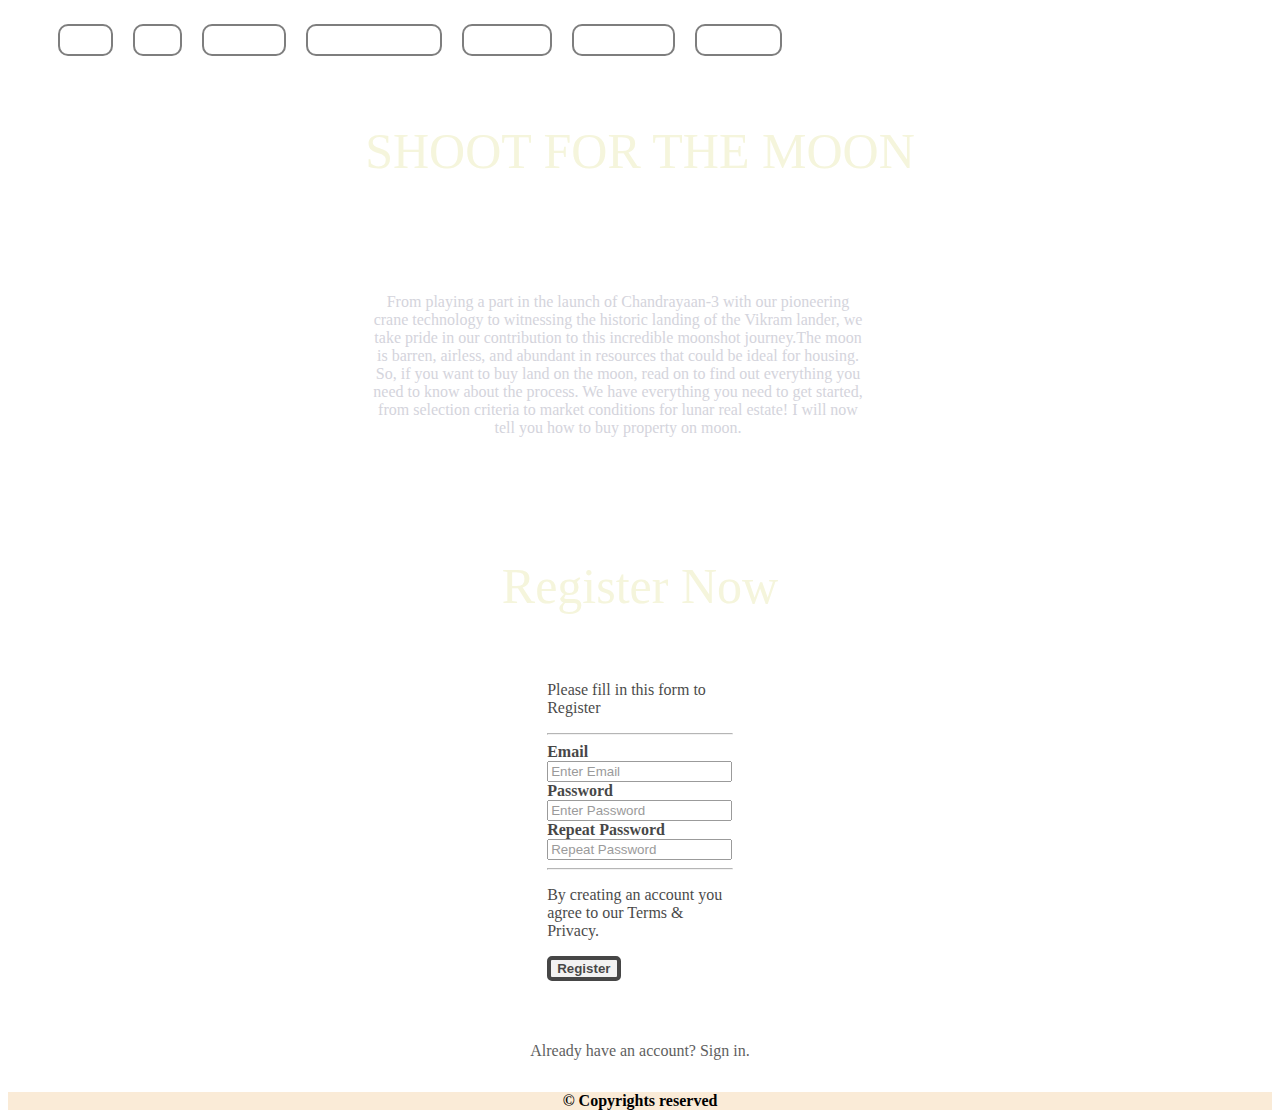
==== index.html @ f23ace93 "Add files via upload" ====
<html>

<head>
    <link rel="stylesheet" href="test.css">
    <title>
        To the moon
    </title>

</head>

<body>

    <div class="navbar">
        <ul>
            <li class="nav"><a href="index.html">Home</a></li>
            <li class="nav"><a href="price.html">Price</a></li>
            <li class="nav"><a href="team.html">Our Team</a></li>
            <li class="nav"><a href="contri.html">Our Contribution</a></li>
            <li class="nav"><a href="contact.html">Contact Us</a></li>
            <li class="nav"><a href="solar.html">Solar System</a></li>
            <li class="nav"><a href="https://www.bing.com/news/search?q=Buy+Land+On+Moon&qs=n&form=QBNT&sp=-1&lq=0&pq=buy+land+on+moon&sc=7-16&sk=&cvid=3761ED38438C40059467CC72F1EFD858&ghsh=0&ghacc=0&ghpl=">News Feed</a></li>
        </ul>
    </div>

   
    <section class="section">

        <p id="p1" sectionTag text-big>
            SHOOT FOR THE MOON
        </p>
        <h2>Book Your Plot Now! Special discount for Saurav Sir!</h2>
    </section>

    <section class="section1" id="section1">
        <div class="container2">
            <p id="p2">
                From playing a part in the launch of Chandrayaan-3 with our pioneering crane technology to witnessing
                the historic landing of the Vikram lander, we take pride in our contribution to this incredible moonshot
                journey.The moon is barren, airless, and abundant in resources that could be ideal for housing. So, if
                you want to buy land on the moon, read on to find out everything you need to know about the process. We
                have everything you need to get started, from selection criteria to market conditions for lunar real
                estate! I will now tell you how to buy property on moon.
                <br><br><br><br>

            </p>

        </div>

    </section>

    <p id="p1" sectionTag text-big>
        Register Now
    </p>
    <div class="outer">


        <form action="action_page.php">

            <div class="container">
                <div class="formdiv">
                    <p>Please fill in this form to Register </p>
                    <hr>

                    <label for="email"><b>Email</b></label>
                    <input type="text" placeholder="Enter Email" name="email" id="email" required>
                    <br>
                    <label for="psw"><b>Password</b></label>
                    <input type="password" placeholder="Enter Password" name="psw" id="psw" required>
                    <br>
                    <label for="psw-repeat"><b>Repeat Password</b></label>
                    <input type="password" placeholder="Repeat Password" name="psw-repeat" id="psw-repeat" required>
                    <hr>

                    <p>By creating an account you agree to our <a href="#">Terms & Privacy</a>.</p>
                    <button type="submit" class="registerbtn">Register</button>
                </div>

                <div class="container signin">
                    <p>Already have an account? <a href="#">Sign in</a>.</p>

                </div>
            </div>

    </div>
    </form>




</body>


<footer>
    &copy Copyrights reserved
</footer>
<!-- <script>
        alert("You're redirected to the home page!")
    </script> -->

</html>
---- test.css ----
body{
    background-color: white;
    background-image: url('images/moon1.jpg') ; background-position: center; /* Center the image */
    background-repeat: no-repeat; /* Do not repeat the image */
    background-size: cover;;
    display: flex;
    flex-direction: column;

}

h1{
    text-align: center;
    background-color: orangered;
    
    border-radius: 15px;
}
h2{
    text-align: center;
    /* background-color: grey; */
    color: white;
}
.bot{
    background-color: rgb(53, 232, 53);
}
marquee{
    background-color: grey;
    border-radius: 15px;
}
.formdiv{
    opacity: .9;
    height: 361px;
    margin: auto;
    width: 50%
   
}
.outer{
    display: flex;

    justify-content: center;

    align-items: center;

    flex-direction: column;
}
.container{
    display: flex;
    flex-direction: column;
    align-items: center;
    background-color: white;
    
    z-index: -1;
    opacity: 0.8;
    width: 100%;
}
.registerbtn{
    border: 4px solid black;
    border-radius: 5px;
    font-weight: bold;
}
.navbar{
    align-items: center;
    
    border-radius: 10px;
    opacity: .5;
    color: white;

}
.navbar ul{
    display: flex;
    flex-direction: row;
    list-style: none;
    align-items: center;
    color: white;
   
}
.nav{
    padding: 5px;
    margin-left: 10px;
    margin-right: 10px;
    border: 2px solid black;
    border-radius: 10px;
    color: white;
    opacity: 1;
    font-weight: bold;
    

}
.nav:hover{
    background-color: grey;
    box-shadow: 0 0 20px white;
    translate: 0 -5px;
    transition-duration: 1s;

}
a{
    color: inherit;
    text-decoration: none;
}
footer{
    text-align: center;
    background-color: antiquewhite;
    font-weight: bold;
}



#p1{
color: beige;
text-align: center;
font-size: 50px;

}

#p2{

    color: #d4d4dc;
    border-radius: 10px;
}

.container2{
    width: 500px;
    display: flex;
    flex-direction: column;
    align-items: center;
    text-align: center;
    

}

.section1{
   
    align-items: center;
    margin-left: 360px;
}
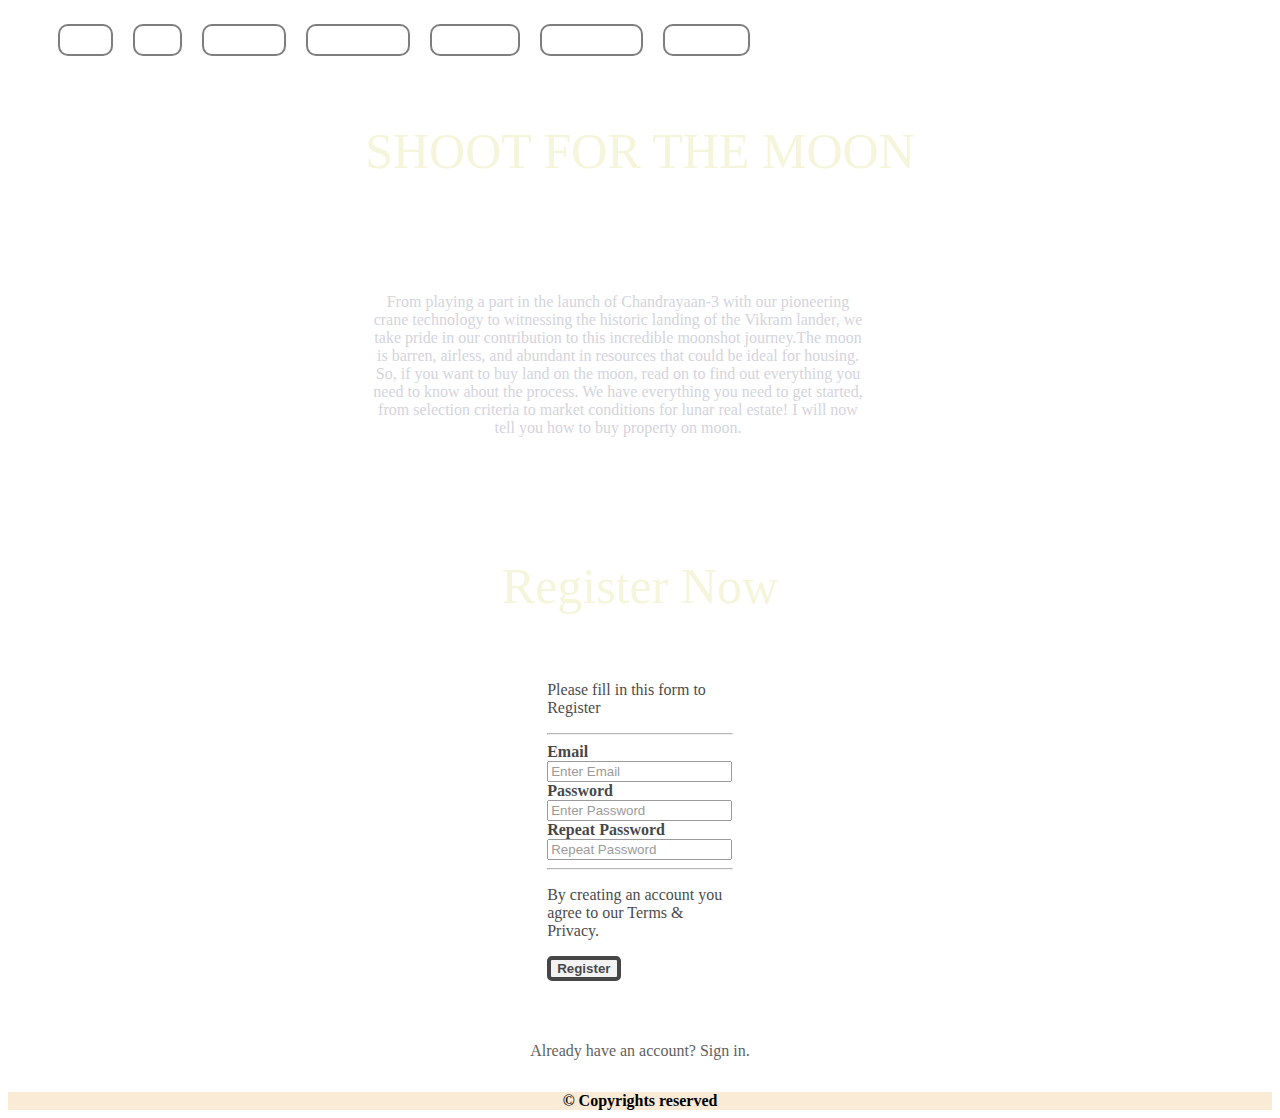
==== commit 616b4460: "Update index.html" ====
--- a/index.html
+++ b/index.html
@@ -15,7 +15,7 @@
             <li class="nav"><a href="index.html">Home</a></li>
             <li class="nav"><a href="price.html">Price</a></li>
             <li class="nav"><a href="team.html">Our Team</a></li>
-            <li class="nav"><a href="contri.html">Our Contribution</a></li>
+            <li class="nav"><a href="contri.html">Contribution</a></li>
             <li class="nav"><a href="contact.html">Contact Us</a></li>
             <li class="nav"><a href="solar.html">Solar System</a></li>
             <li class="nav"><a href="https://www.bing.com/news/search?q=Buy+Land+On+Moon&qs=n&form=QBNT&sp=-1&lq=0&pq=buy+land+on+moon&sc=7-16&sk=&cvid=3761ED38438C40059467CC72F1EFD858&ghsh=0&ghacc=0&ghpl=">News Feed</a></li>
@@ -97,4 +97,4 @@
         alert("You're redirected to the home page!")
     </script> -->
 
-</html>+</html>
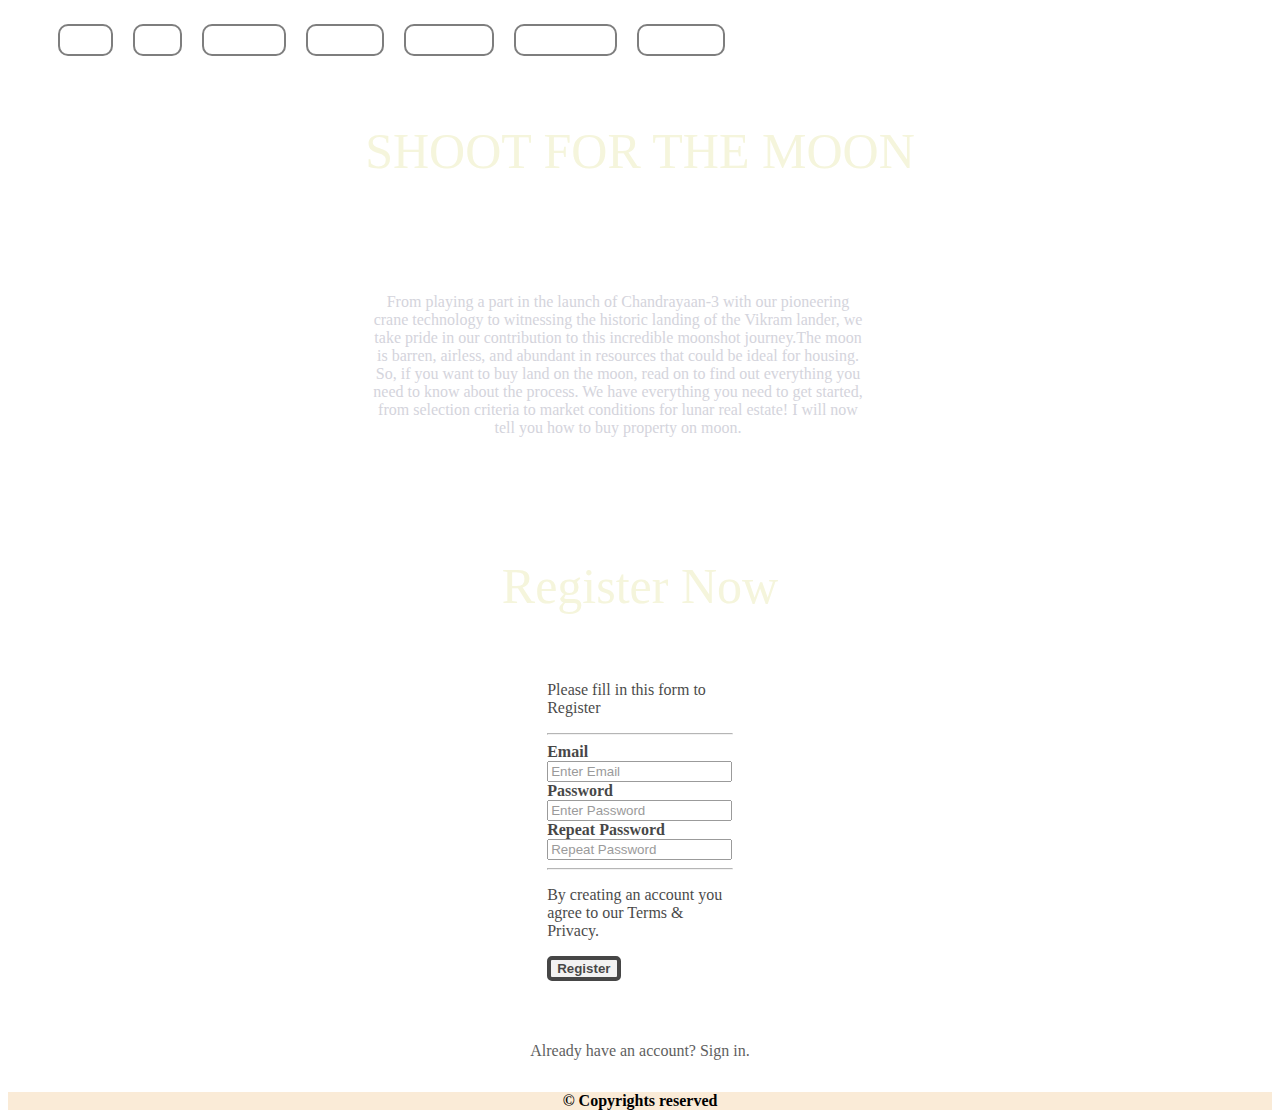
==== commit 6b1f2afa: "Update index.html" ====
--- a/index.html
+++ b/index.html
@@ -15,7 +15,7 @@
             <li class="nav"><a href="index.html">Home</a></li>
             <li class="nav"><a href="price.html">Price</a></li>
             <li class="nav"><a href="team.html">Our Team</a></li>
-            <li class="nav"><a href="contri.html">Contribution</a></li>
+            <li class="nav"><a href="contri.html">About Us</a></li>
             <li class="nav"><a href="contact.html">Contact Us</a></li>
             <li class="nav"><a href="solar.html">Solar System</a></li>
             <li class="nav"><a href="https://www.bing.com/news/search?q=Buy+Land+On+Moon&qs=n&form=QBNT&sp=-1&lq=0&pq=buy+land+on+moon&sc=7-16&sk=&cvid=3761ED38438C40059467CC72F1EFD858&ghsh=0&ghacc=0&ghpl=">News Feed</a></li>
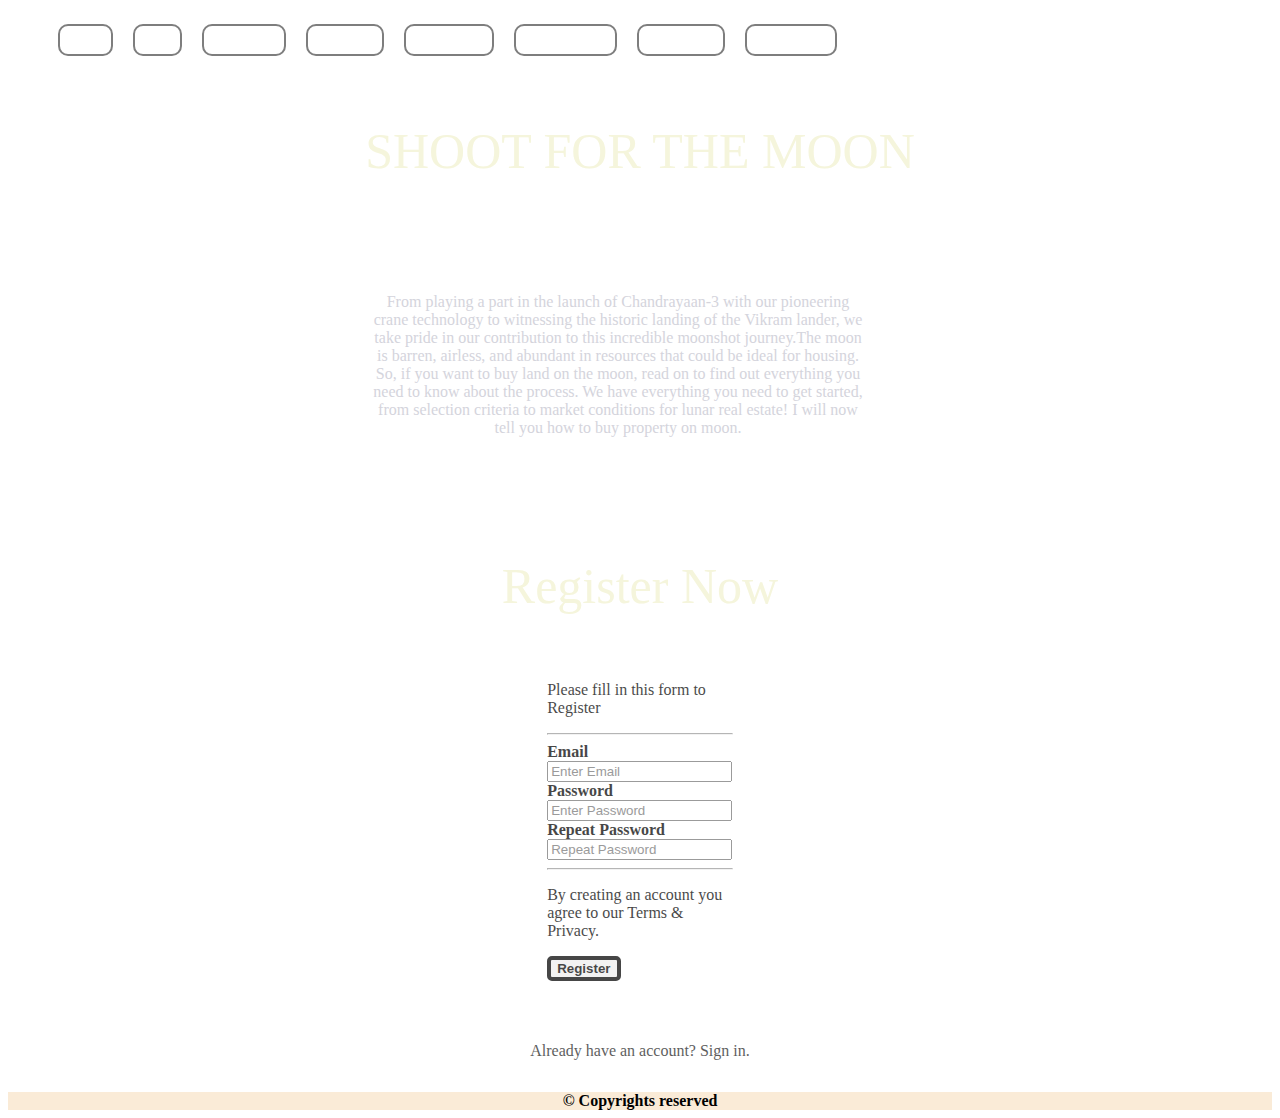
==== commit f63055d8: "Update index.html" ====
--- a/index.html
+++ b/index.html
@@ -19,6 +19,7 @@
             <li class="nav"><a href="contact.html">Contact Us</a></li>
             <li class="nav"><a href="solar.html">Solar System</a></li>
             <li class="nav"><a href="https://www.bing.com/news/search?q=Buy+Land+On+Moon&qs=n&form=QBNT&sp=-1&lq=0&pq=buy+land+on+moon&sc=7-16&sk=&cvid=3761ED38438C40059467CC72F1EFD858&ghsh=0&ghacc=0&ghpl=">News Feed</a></li>
+            <li class="nav"><a href="support.html">Support Us</a></li>
         </ul>
     </div>
 
